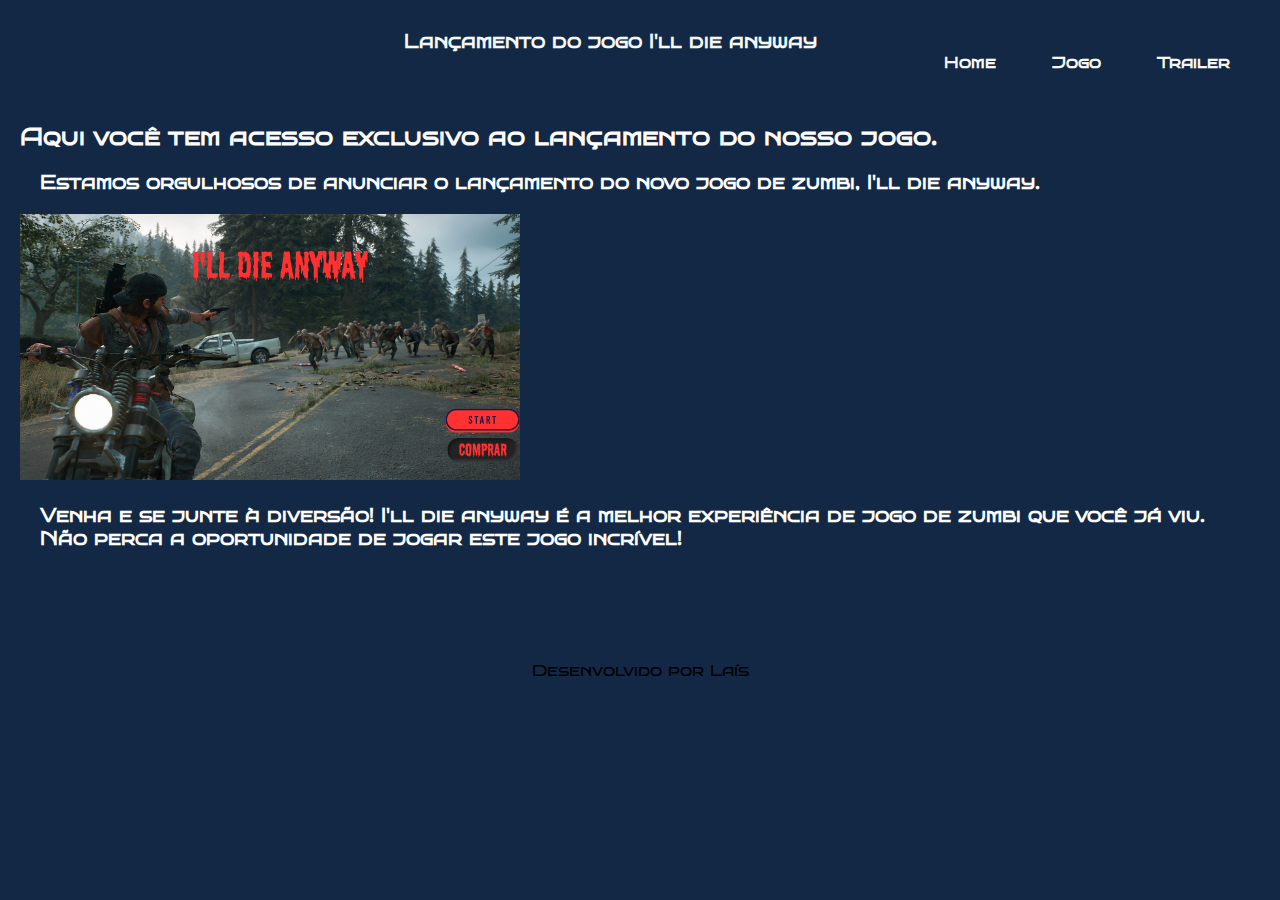
==== trailer.html @ bdd33cb3 "first commit" ====
<!DOCTYPE html>
<html lang="pt-br">
    <head>
        <meta charset="UTF-8">
        <title>I'll die anyway</title>
        <link href="css/trailer.css" rel="stylesheet"/>
        <meta name="viewport" content="width=device-width, initial-scale=1.0, maximum-scale=1.0">  
        <style>
            @import url('https://fonts.googleapis.com/css2?family=Bruno+Ace+SC&display=swap');
          </style>
    </head>
    <body>
        <header>
                <div class="menu">
                    <h3>Lançamento do jogo I'll die anyway</h3>
                    <a href="http://192.168.1.105:5500/index.html">Home</a>
                    <a href="http://192.168.1.105:5500/jogo.html">Jogo</a>
                    <a href="http://192.168.1.105:5500/trailer.html">Trailer</a>
                </div>
        </header>
        <div id="container">
            <div id="main">
                <h2>Aqui você tem acesso exclusivo ao lançamento do nosso jogo.</h2>
                <h3>Estamos orgulhosos de anunciar o lançamento do novo jogo de zumbi, I'll die anyway.</h3>
                <div id="trailer">
                        <img src="assets/capa.png" />
                </div>
                <h3> Venha e se junte à diversão! I'll die anyway é a melhor experiência de jogo de zumbi que você já viu. Não perca a oportunidade de jogar este jogo incrível!</h3>
            </div>
        </div>
        <footer class="text-muted py-5">
            <div class="container1">
                <p class="float-end mb-1">
                    <a href="#">Voltar para o topo</a>
                </p>
                <p class="mb-1">Desenvolvido por Laís</p>
            </div>
        </footer>
    </body>
</html>
---- css/trailer.css ----
*{
    margin: 0;
    padding: 0;
    box-sizing: border-box;
    font-family: Bruno Ace SC;
    background-color: hsl(214.8deg 56.82% 17.25%)
}
@font-face {
    font-family: [stranger];
    src: url('/css/font/stranger.ttf');
 }

html, body{
    height: 100%;
}
header{
    height: 100px;
    color: white;
}
.menu{
    text-align: right;
    padding-top: 30px;
}
#meio{
    margin: 30px;
}
.menu h3{
    color: rgb(247, 247, 247);
    text-decoration: none;
    font-weight: bold;
    text-align: center;
    margin-right:60px;
}

.menu a{
    color: rgb(247, 247, 247);
    text-decoration: none;
    font-weight: bold;
    margin-right: 50px;
}


#main {
    padding: 20px;
    color: white;
}
#main h3{
    padding: 20px;
    
}
#main h2{
    margin-top: 2px;
}

div.container1 {
    height: 10em;
    position: relative }
div.container1 p {
    margin: 0;
    position: absolute;
    top: 50%;
    left: 50%;
    margin-right: -50%;
    transform: translate(-50%, -50%) }
footer{
    margin-top: 100;
        }
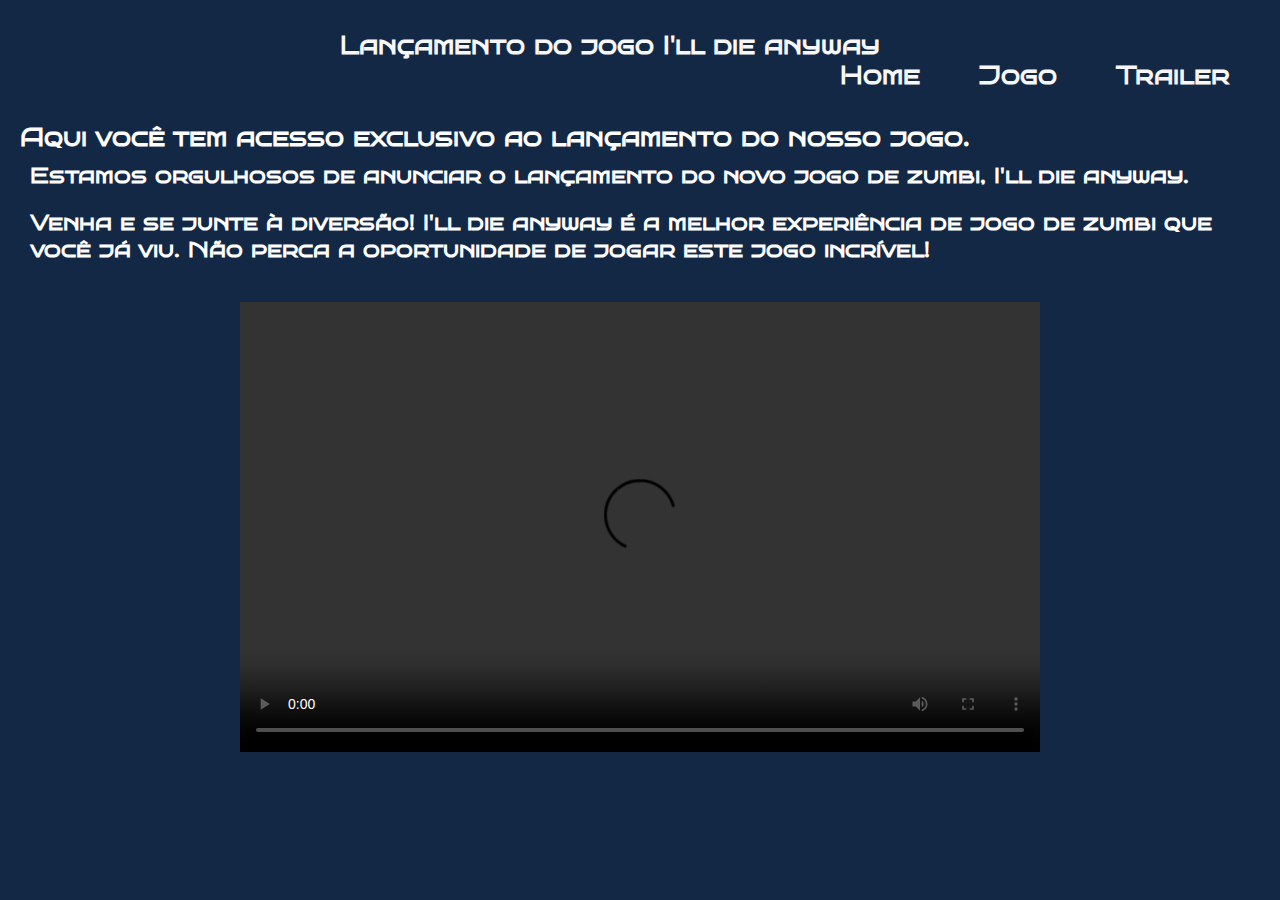
==== commit a43545e7: "Trailer" ====
--- a/trailer.html
+++ b/trailer.html
@@ -22,10 +22,14 @@
             <div id="main">
                 <h2>Aqui você tem acesso exclusivo ao lançamento do nosso jogo.</h2>
                 <h3>Estamos orgulhosos de anunciar o lançamento do novo jogo de zumbi, I'll die anyway.</h3>
+                <h3> Venha e se junte à diversão! I'll die anyway é a melhor experiência de jogo de zumbi que você já viu. Não perca a oportunidade de jogar este jogo incrível!</h3>
                 <div id="trailer">
-                        <img src="assets/capa.png" />
+                    <video width="800" height="450" controls="controls">
+                        <source src="/assets/Trailer.mp4" type="video/mp4">
+                        <object data="" width="100" height="100">
+                        <embed width="800" height="350" src="/assets/Trailer.mp4">
+                    </video>
                 </div>
-                <h3> Venha e se junte à diversão! I'll die anyway é a melhor experiência de jogo de zumbi que você já viu. Não perca a oportunidade de jogar este jogo incrível!</h3>
             </div>
         </div>
         <footer class="text-muted py-5">
--- a/css/trailer.css
+++ b/css/trailer.css
@@ -3,7 +3,8 @@
     padding: 0;
     box-sizing: border-box;
     font-family: Bruno Ace SC;
-    background-color: hsl(214.8deg 56.82% 17.25%)
+    background-color: hsl(214.8deg 56.82% 17.25%);
+    font-size:25px;
 }
 @font-face {
     font-family: [stranger];
@@ -16,6 +17,7 @@
 header{
     height: 100px;
     color: white;
+    font-size:25px;
 }
 .menu{
     text-align: right;
@@ -23,6 +25,7 @@
 }
 #meio{
     margin: 30px;
+    font-size: 22px;
 }
 .menu h3{
     color: rgb(247, 247, 247);
@@ -45,11 +48,22 @@
     color: white;
 }
 #main h3{
-    padding: 20px;
+    padding: 10px;
+    font-size: 22px;
     
 }
 #main h2{
     margin-top: 2px;
+}
+#trailer{
+    margin: 0;
+    margin-top: 80px;
+    position: absolute;
+    top: 50%;
+    left: 50%;
+    margin-right: -50%;
+    transform: translate(-50%, -50%) 
+    
 }
 
 div.container1 {
@@ -57,6 +71,7 @@
     position: relative }
 div.container1 p {
     margin: 0;
+    color: aqua;
     position: absolute;
     top: 50%;
     left: 50%;
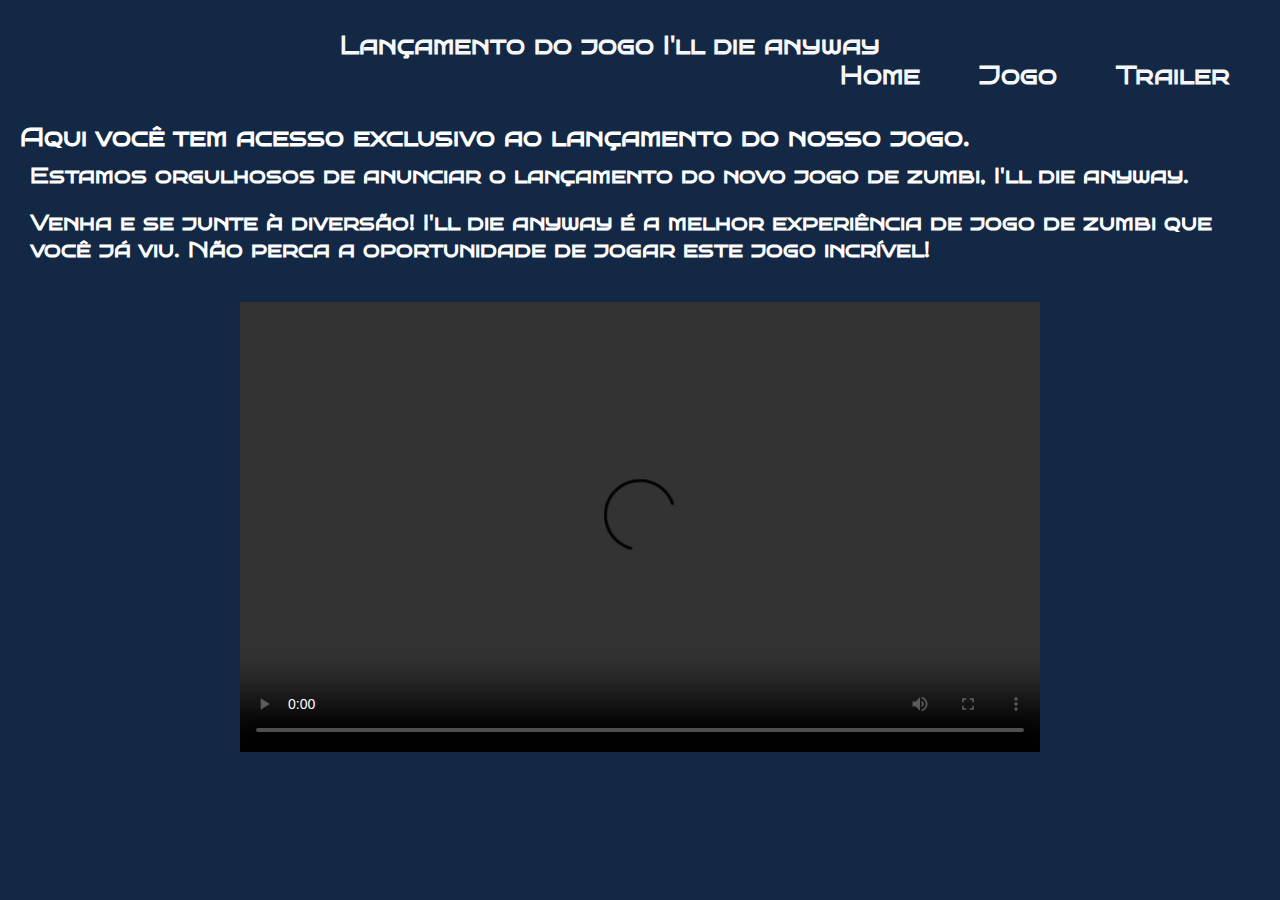
==== commit 49e6048e: "mudança" ====
--- a/trailer.html
+++ b/trailer.html
@@ -15,7 +15,7 @@
                     <h3>Lançamento do jogo I'll die anyway</h3>
                     <a href="http://192.168.1.105:5500/index.html">Home</a>
                     <a href="http://192.168.1.105:5500/jogo.html">Jogo</a>
-                    <a href="http://192.168.1.105:5500/trailer.html">Trailer</a>
+                    <a href="https://laisdagnesia.github.io/siteIwillDieAnyWay/trailer.html">Trailer</a>
                 </div>
         </header>
         <div id="container">
@@ -25,9 +25,9 @@
                 <h3> Venha e se junte à diversão! I'll die anyway é a melhor experiência de jogo de zumbi que você já viu. Não perca a oportunidade de jogar este jogo incrível!</h3>
                 <div id="trailer">
                     <video width="800" height="450" controls="controls">
-                        <source src="/assets/Trailer.mp4" type="video/mp4">
+                        <source src="assets/Trailer.mp4" type="video/mp4">
                         <object data="" width="100" height="100">
-                        <embed width="800" height="350" src="/assets/Trailer.mp4">
+                        <embed width="800" height="350" src="assets/Trailer.mp4">
                     </video>
                 </div>
             </div>
